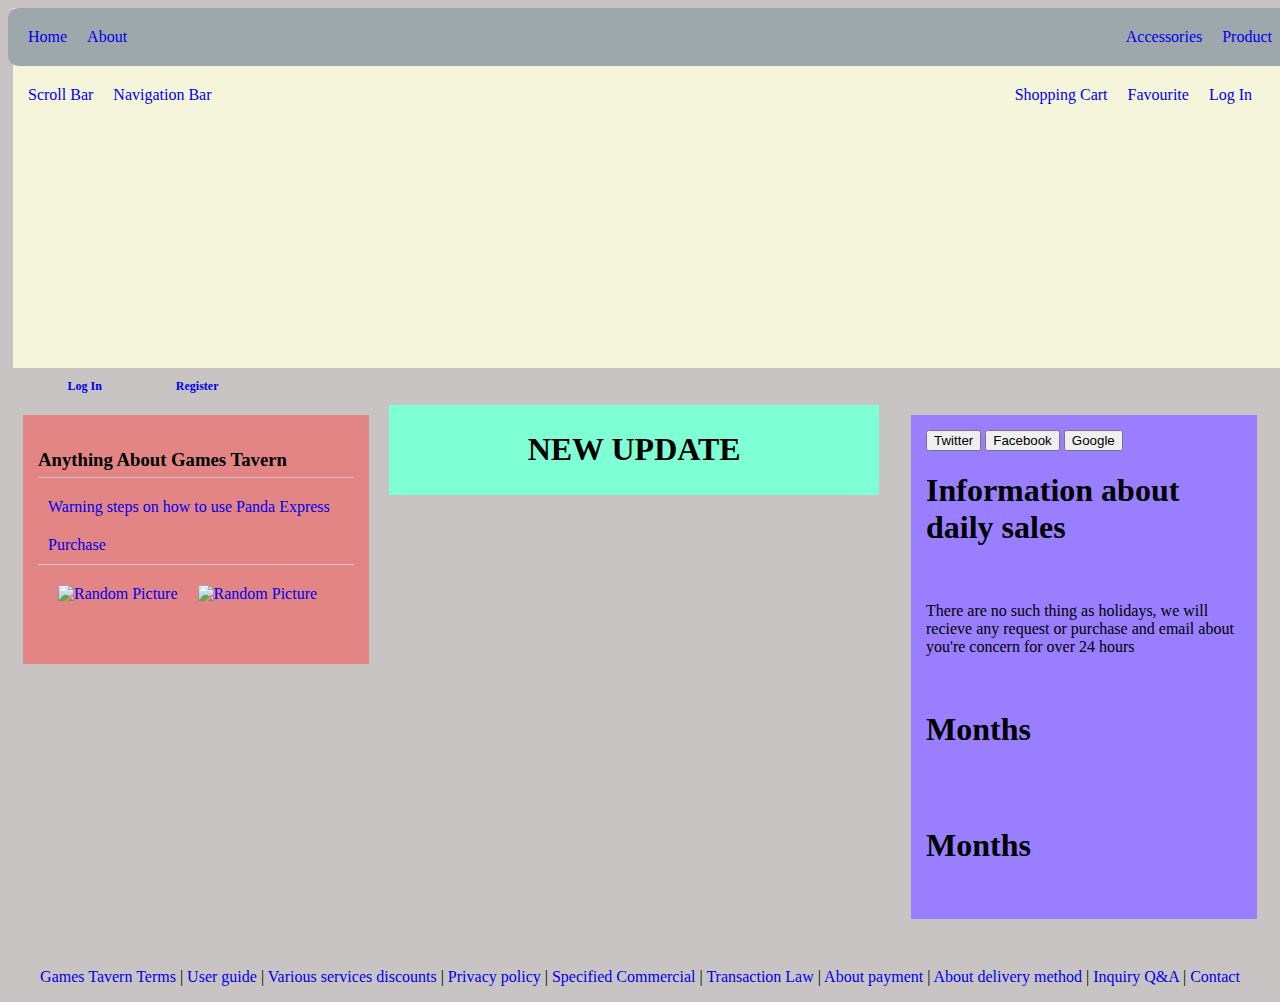
==== index.html @ 2ba5a719 "creating side bar and modify few side bar" ====
<!DOCTYPE html>
<html lang="en">

<head>
    <meta charset="UTF-8">
    <meta http-equiv="X-UA-Compatible" content="IE=edge">
    <meta name="viewport" content="width=device-width, initial-scale=1.0">
    <title>Home Page</title>
</head>

<body>
    <!--Making a navigation bar-->
    <style>
        body {
            background-color: rgb(200, 196, 196);
        }

        ul,
        li {
            list-style: none;
            padding: 10px;
            margin: auto;
            text-align: center;
            float: left;
        }

        nav {
            width: 100%;
        }

        a {
            text-decoration: none;
        }

        .bgcolor {
            background-color: rgb(158, 167, 172);
            width: 100%;
            border-radius: 10px;
            box-shadow: inset;
        }

        a.hover {
            background-color: aliceblue;
            transition: 2s;
            font-size: 30px;
        }

        .ignore {
            float: right;
            padding: 5px;
            margin: 5px;
        }

        .leftside {
            float: left;
            width: 25%;
            position: static;
            background-color: rgb(227, 133, 133);
            margin: 15px;
            padding: 15px;
        }

        .middle {
            float: left;
            background-color: aquamarine;
            width: 38%;
            position: static;
            margin: 5px;
            padding: 5px;
            text-align: center;
        }

        .rightside {
            float: right;
            background-color: rgb(153, 127, 255);
            width: 25%;
            position: static;
            margin: 15px;
            padding: 15px;

        }

        .block {
            width: 100%;
            background-color: beige;
            padding: 5px;
            margin: 5px;
            height: 350px;
            position: static;
            top: 110px;
        }

        footer {
            clear: both;
            text-align: center;
        }

        .sidecontent h3 {
            border-bottom: 1px solid #cccc;
            margin-bottom: 10px;
            padding-bottom: 6px;
            font-weight: bold;
        }

        .tutorial {
            margin-bottom: 10px;
        }

        .sidetopcontent {
            margin-bottom: 10px;
            padding-bottom: 6px;
            border-top: 1px solid #ccc;
        }

        .loginbox {
            display: block;
            width: 224px;
            height: 27px;
            font-size: 12px;
            font-weight: bold;
            text-align: center;
            line-height: 27px;
        }

        .logincss {
            margin-left: 46px;
        }

        .registercss{
            margin-top: 3px;
            margin-left: 71px;
        }
    </style>
    <nav>
        <ul class="bgcolor">
            <li><a href="#">Home</a></li>
            <li><a href="#">About</a></li>

            <il><a href="#" class="ignore">Product</a></il>
            <il><a href="#" class="ignore">Accessories</a></il>
        </ul>
    </nav>

    <nav>
        <ul>
            <li><a href="#">Scroll Bar</a></li>
            <li><a href="#">Navigation Bar</a></li>
        </ul>

        <ul class="ignore">
            <li><a href="#">Shopping Cart</a></li>
            <li><a href="#">Favourite</a></li>
            <li><a href="#">Log In</a></li>
        </ul>
    </nav>

    <div class="block">
        <!-- GAME SELECTION -->
    </div>

    <div class="loginbox">
        <a href="login.html" class="logincss">Log In</a>
        <a href="register.html" class="registercss">Register</a>
    </div>
    <div class="leftside sidecontent tutorial">
        <h3>Anything About Games Tavern</h3>

        <li><a href="#">Warning steps on how to use Panda Express</a></a></li>
        <li><a href="#">Purchase</a></li>

        <ul class="sidetopcontent">
            <li><a href="#"><img scr="" alt="Random Picture"></a></li>
            <li><a href="#"><img scr="" alt="Random Picture"></a></li>
            <li><a href="#"></a></li>
            <!-- SMALL DIVISION FOR NEWS UPDATE ON TWITTER -->
        </ul>
    </div>

    <section class="middle">
        <h1>NEW UPDATE</h1>
        <div>
            <!-- GENERAL NEWS UPDATE THROUGH OUT ALL TCG -->
        </div>
    </section>

    <section class="rightside">
        <div>
            <button>Twitter</button>
            <button>Facebook</button>
            <button>Google</button>
        </div>

        <h1>Information about daily sales</h1>
        <br />
        <p>There are no such thing as holidays, we will recieve any request or purchase and email about you're concern
            for over 24 hours</p>
        <br />

        <h1>Months</h1>
        <br />
        <!-- CALANDER -->
        <br />
        <h1>Months</h1>
        <br />
        <!-- CALANDER -->

    </section>

    <footer>
        <!-- GAME SELECTION -->
        <br />

        <p><a href="#">Games Tavern Terms</a> |
            <a href="#">User guide</a> |
            <a href="#">Various services discounts</a> |
            <a href="#">Privacy policy</a> |
            <a href="#">Specified Commercial</a> |
            <a href="#">Transaction Law</a> |
            <a href="#">About payment</a> |
            <a href="#">About delivery method</a> |
            <a href="#">Inquiry Q&A</a> |
            <a href="#">Contact</a>
        </p>

    </footer>
</body>

</html>
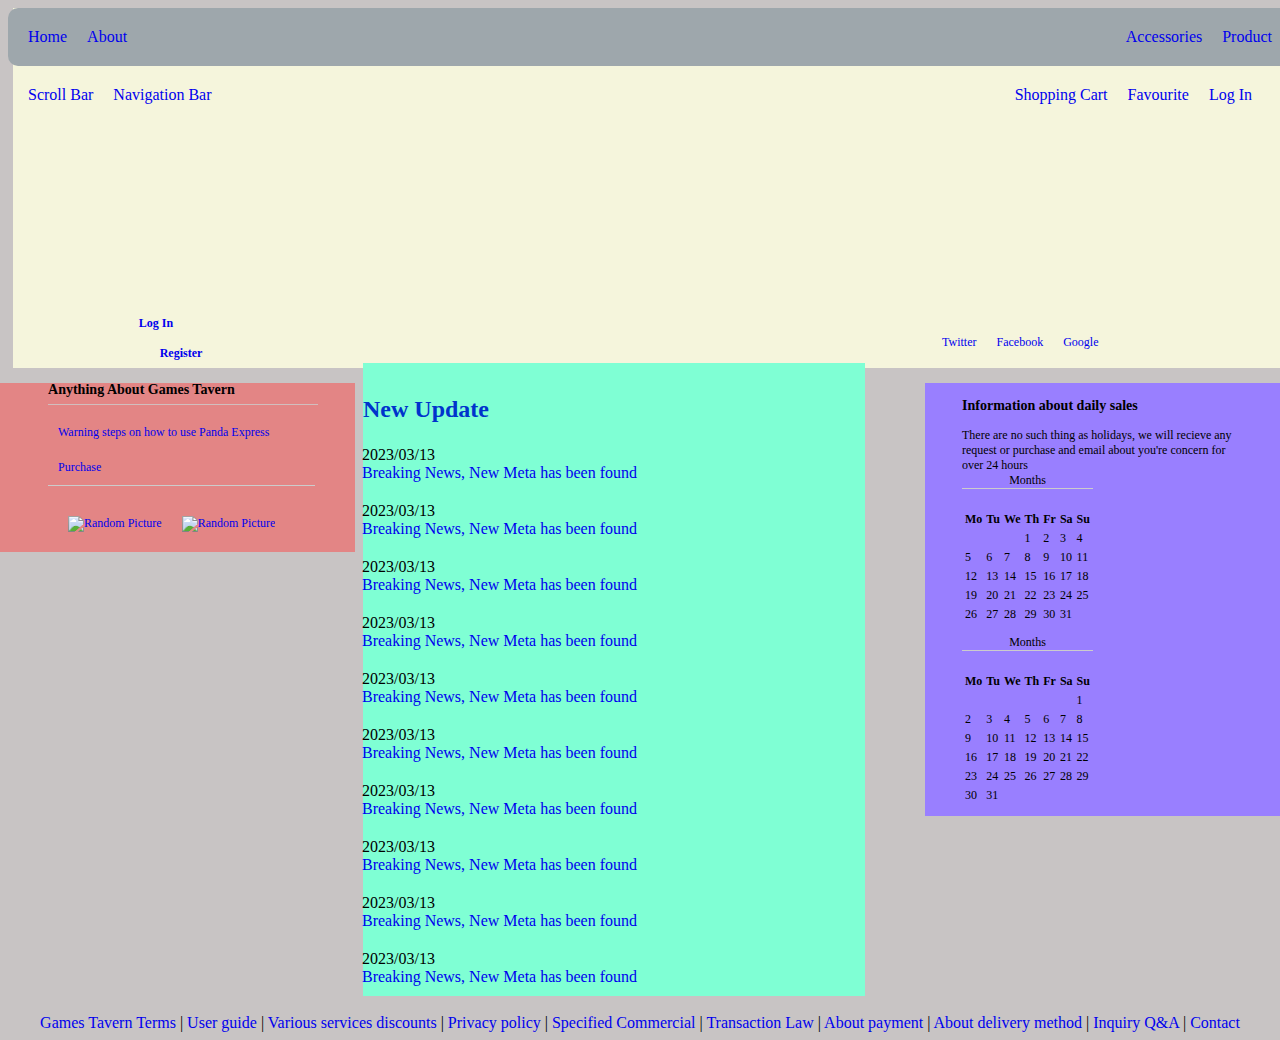
==== commit b2d24cb3: "right side bar updated" ====
--- a/index.html
+++ b/index.html
@@ -20,7 +20,6 @@
             list-style: none;
             padding: 10px;
             margin: auto;
-            text-align: center;
             float: left;
         }
 
@@ -53,31 +52,25 @@
 
         .leftside {
             float: left;
-            width: 25%;
-            position: static;
+            margin-top: 10px;
+            margin-left: -10px;
+            padding: 0 37px 0 50px;
             background-color: rgb(227, 133, 133);
-            margin: 15px;
-            padding: 15px;
-        }
-
-        .middle {
-            float: left;
-            background-color: aquamarine;
-            width: 38%;
-            position: static;
-            margin: 5px;
-            padding: 5px;
-            text-align: center;
+            position: relative;
+            z-index: 10;
+            width: 270px;
+
         }
 
         .rightside {
             float: right;
             background-color: rgb(153, 127, 255);
-            width: 25%;
-            position: static;
-            margin: 15px;
-            padding: 15px;
-
+            width: 270px;
+            position: relative;
+            margin-right: -10px;
+            margin-top: 10px;
+            padding: 0 50px 0 37px;
+            z-index: 10;
         }
 
         .block {
@@ -107,12 +100,18 @@
         }
 
         .sidetopcontent {
-            margin-bottom: 10px;
-            padding-bottom: 6px;
+            padding-top: 20px;
+            padding-bottom: 10px;
             border-top: 1px solid #ccc;
         }
 
         .loginbox {
+            margin: -100px -37px 0 -50px;
+            padding: 27px 37px 0 0;
+            height: 73;
+        }
+
+        .loginbox a {
             display: block;
             width: 224px;
             height: 27px;
@@ -122,13 +121,103 @@
             line-height: 27px;
         }
 
+        .side_box {
+            font-size: 12px;
+        }
+
         .logincss {
             margin-left: 46px;
         }
 
-        .registercss{
+        .registercss {
             margin-top: 3px;
             margin-left: 71px;
+        }
+
+        #middle {
+            float: left;
+            width: auto;
+            padding: 0px;
+            margin: -10px 15px 0 8px;
+            background-color: aquamarine;
+        }
+
+        .section_block {
+            width: 513px;
+        }
+
+        #middle .section_block {
+            margin-left: -11px;
+        }
+
+        #middle .section_block .section_heading {
+            color: #0033cc;
+            height: 53px;
+            padding: 0 12px 0 11px;
+            line-height: 53px;
+        }
+
+        #main .section_block .section_body {
+            padding: 0 17px 13px 16px;
+        }
+
+        .new_list {
+            margin: 0 20px 20px;
+        }
+
+        p {
+            box-sizing: border-box;
+            margin: 0;
+            padding: 0;
+            border: 0;
+            font: inherit;
+            font-size: 100%;
+            vertical-align: baseline;
+        }
+
+        .news_meta {
+            vertical-align: middle;
+        }
+
+        .news_date {
+            margin-right: 10px;
+        }
+
+        .work_schedule_table{
+            padding-top: 20px;
+            padding-bottom: 10px;
+            border-top: 1px solid #ccc;
+        }
+
+        .social_box{
+            overflow: hidden;
+            margin: -100px -50px 0 -30px;
+            padding: 42px 50px 0 0;
+            height: 58px;
+        }
+
+        .twitter{
+            text-indent: -119988px;
+            overflow: hidden;
+            text-align: left;
+            width: 75px;
+            height: 30px;
+        }
+
+        .facebook {
+            text-indent: -119988px;
+            overflow: hidden;
+            text-align: left;
+            width: 75px;
+            height: 30px; 
+        }
+
+        .google{
+            text-indent: -119988px;
+            overflow: hidden;
+            text-align: left;
+            width: 75px;
+            height: 30px; 
         }
     </style>
     <nav>
@@ -158,52 +247,288 @@
         <!-- GAME SELECTION -->
     </div>
 
-    <div class="loginbox">
-        <a href="login.html" class="logincss">Log In</a>
-        <a href="register.html" class="registercss">Register</a>
+    <!-- LEFT SIDE BAR -->
+    <div class="leftside">
+        <div class="loginbox">
+            <a href="#" class="logincss">Log In</a>
+            <a href="#" class="registercss">Register</a>
+        </div>
+        <div class="sidecontent side_box tutorial">
+            <h3>Anything About Games Tavern</h3>
+
+            <li><a href="#">Warning steps on how to use Panda Express</a></a></li>
+            <li><a href="#">Purchase</a></li>
+
+            <ul class="sidetopcontent">
+                <li><a href="#"><img scr="" alt="Random Picture"></a></li>
+                <li><a href="#"><img scr="" alt="Random Picture"></a></li>
+                <li><a href="#"></a></li>
+                <!-- SMALL DIVISION FOR NEWS UPDATE ON TWITTER -->
+            </ul>
+        </div>
     </div>
-    <div class="leftside sidecontent tutorial">
-        <h3>Anything About Games Tavern</h3>
-
-        <li><a href="#">Warning steps on how to use Panda Express</a></a></li>
-        <li><a href="#">Purchase</a></li>
-
-        <ul class="sidetopcontent">
-            <li><a href="#"><img scr="" alt="Random Picture"></a></li>
-            <li><a href="#"><img scr="" alt="Random Picture"></a></li>
-            <li><a href="#"></a></li>
-            <!-- SMALL DIVISION FOR NEWS UPDATE ON TWITTER -->
-        </ul>
-    </div>
-
-    <section class="middle">
-        <h1>NEW UPDATE</h1>
-        <div>
-            <!-- GENERAL NEWS UPDATE THROUGH OUT ALL TCG -->
+
+    <!-- MIDDLE SIDE BAR-->
+
+    <section id="middle">
+        <div class="section_block">
+            <div class="section_heading">
+                <h2>New Update</h2>
+            </div>
+            <div class="section_body">
+                <!-- GENERAL NEWS UPDATE THROUGH OUT ALL TCG -->
+                <li>
+                    <p class="news_meta">
+                        <span class="news_date">2023/03/13</span>
+                        <span class="news_tag"><!-- INSERTING IMAGE --> </span>
+                    </p>
+
+                    <p class="news_title">
+                        <a href="#">Breaking News, New Meta has been found</a>
+                    </p>
+                </li>
+                <li>
+                    <p class="news_meta">
+                        <span class="news_date">2023/03/13</span>
+                        <span class="news_tag"><!-- INSERTING IMAGE --> </span>
+                    </p>
+
+                    <p class="news_title">
+                        <a href="#">Breaking News, New Meta has been found</a>
+                    </p>
+                </li>
+                <li>
+                    <p class="news_meta">
+                        <span class="news_date">2023/03/13</span>
+                        <span class="news_tag"><!-- INSERTING IMAGE --> </span>
+                    </p>
+
+                    <p class="news_title">
+                        <a href="#">Breaking News, New Meta has been found</a>
+                    </p>
+                </li>
+                <li>
+                    <p class="news_meta">
+                        <span class="news_date">2023/03/13</span>
+                        <span class="news_tag"><!-- INSERTING IMAGE --> </span>
+                    </p>
+
+                    <p class="news_title">
+                        <a href="#">Breaking News, New Meta has been found</a>
+                    </p>
+                </li>
+                <li>
+                    <p class="news_meta">
+                        <span class="news_date">2023/03/13</span>
+                        <span class="news_tag"><!-- INSERTING IMAGE --> </span>
+                    </p>
+
+                    <p class="news_title">
+                        <a href="#">Breaking News, New Meta has been found</a>
+                    </p>
+                </li>
+                <li>
+                    <p class="news_meta">
+                        <span class="news_date">2023/03/13</span>
+                        <span class="news_tag"><!-- INSERTING IMAGE --> </span>
+                    </p>
+
+                    <p class="news_title">
+                        <a href="#">Breaking News, New Meta has been found</a>
+                    </p>
+                </li>
+                <li>
+                    <p class="news_meta">
+                        <span class="news_date">2023/03/13</span>
+                        <span class="news_tag"><!-- INSERTING IMAGE --> </span>
+                    </p>
+
+                    <p class="news_title">
+                        <a href="#">Breaking News, New Meta has been found</a>
+                    </p>
+                </li>
+                <li>
+                    <p class="news_meta">
+                        <span class="news_date">2023/03/13</span>
+                        <span class="news_tag"><!-- INSERTING IMAGE --> </span>
+                    </p>
+
+                    <p class="news_title">
+                        <a href="#">Breaking News, New Meta has been found</a>
+                    </p>
+                </li>
+                <li>
+                    <p class="news_meta">
+                        <span class="news_date">2023/03/13</span>
+                        <span class="news_tag"><!-- INSERTING IMAGE --> </span>
+                    </p>
+
+                    <p class="news_title">
+                        <a href="#">Breaking News, New Meta has been found</a>
+                    </p>
+                </li>
+                <li>
+                    <p class="news_meta">
+                        <span class="news_date">2023/03/13</span>
+                        <span class="news_tag"><!-- INSERTING IMAGE --> </span>
+                    </p>
+
+                    <p class="news_title">
+                        <a href="#">Breaking News, New Meta has been found</a>
+                    </p>
+                </li>
+            </div>
         </div>
     </section>
 
+    <!-- RIGHT SIDE BAR -->
+
     <section class="rightside">
-        <div>
-            <button>Twitter</button>
-            <button>Facebook</button>
-            <button>Google</button>
+        <ul class="social_box side_box">
+            <li><a href="#" class="twitter">Twitter</a></li>
+            <li><a href="#" class="facebook">Facebook</a></li>
+            <li><a href="#" class="google">Google</a></li>
+        </ul>
+
+        <div class="work_schedule_box side_box">
+            <h3>Information about daily sales</h3>
+            <p>There are no such thing as holidays, we will recieve any request or purchase and email about you're
+                concern
+                for over 24 hours</p>
+            <table class="work_schedule_table">
+                <caption>Months</caption>
+                <thead>
+                    <tr>
+                        <th>Mo</th>
+                        <th>Tu</th>
+                        <th>We</th>
+                        <th>Th</th>
+                        <th>Fr</th>
+                        <th>Sa</th>
+                        <th>Su</th>
+                    </tr>
+                </thead>
+                <tbody>
+                    <tr>
+                        <td class="off">&nbsp;</td>
+                        <td class="off">&nbsp;</td>
+                        <td class="off">&nbsp;</td>
+                        <td>1</td>
+                        <td>2</td>
+                        <td>3</td>
+                        <td>4</td>
+                    </tr>
+                    <tr>
+                        <td class="off">5</td>
+                        <td>6</td>
+                        <td>7</td>
+                        <td>8</td>
+                        <td>9</td>
+                        <td>10</td>
+                        <td>11</td>
+                    </tr>
+                    <tr>
+                        <td class="off">12</td>
+                        <td>13</td>
+                        <td>14</td>
+                        <td class="today">15</td>
+                        <td>16</td>
+                        <td>17</td>
+                        <td>18</td>
+                    </tr>
+                    <tr>
+                        <td class="off">19</td>
+                        <td>20</td>
+                        <td>21</td>
+                        <td>22</td>
+                        <td>23</td>
+                        <td>24</td>
+                        <td>25</td>
+                    </tr>
+                    <tr>
+                        <td class="off">26</td>
+                        <td>27</td>
+                        <td>28</td>
+                        <td>29</td>
+                        <td>30</td>
+                        <td>31</td>
+                        <td>&nbsp;</td>
+                    </tr>
+                </tbody>
+            </table>
+
+            <table class="work_schedule_table">
+                <caption>Months</caption>
+                <thead>
+                    <tr>
+                        <th>Mo</th>
+                        <th>Tu</th>
+                        <th>We</th>
+                        <th>Th</th>
+                        <th>Fr</th>
+                        <th>Sa</th>
+                        <th>Su</th>
+                    </tr>
+                </thead>
+                <tbody>
+                    <tr>
+                        <td class="off">&nbsp;</td>
+                        <td class="off">&nbsp;</td>
+                        <td class="off">&nbsp;</td>
+                        <td class="off">&nbsp;</td>
+                        <td class="off">&nbsp;</td>
+                        <td class="off">&nbsp;</td>
+                        <td>1</td>
+                    </tr>
+                    <tr>
+                        <td class="off">2</td>
+                        <td>3</td>
+                        <td>4</td>
+                        <td>5</td>
+                        <td>6</td>
+                        <td>7</td>
+                        <td>8</td>
+                    </tr>
+                    <tr>
+                        <td class="off">9</td>
+                        <td>10</td>
+                        <td>11</td>
+                        <td>12</td>
+                        <td>13</td>
+                        <td>14</td>
+                        <td>15</td>
+                    </tr>
+                    <tr>
+                        <td class="off">16</td>
+                        <td>17</td>
+                        <td>18</td>
+                        <td>19</td>
+                        <td>20</td>
+                        <td>21</td>
+                        <td>22</td>
+                    </tr>
+                    <tr>
+                        <td class="off">23</td>
+                        <td>24</td>
+                        <td>25</td>
+                        <td>26</td>
+                        <td>27</td>
+                        <td>28</td>
+                        <td>29</td>
+                    </tr>
+                    <tr>
+                        <td class="off">30</td>
+                        <td>31</td>
+                        <td>&nbsp;</td>
+                        <td>&nbsp;</td>
+                        <td>&nbsp;</td>
+                        <td>&nbsp;</td>
+                        <td>&nbsp;</td>
+                    </tr>
+                </tbody>
+            </table>
+
         </div>
-
-        <h1>Information about daily sales</h1>
-        <br />
-        <p>There are no such thing as holidays, we will recieve any request or purchase and email about you're concern
-            for over 24 hours</p>
-        <br />
-
-        <h1>Months</h1>
-        <br />
-        <!-- CALANDER -->
-        <br />
-        <h1>Months</h1>
-        <br />
-        <!-- CALANDER -->
-
     </section>
 
     <footer>
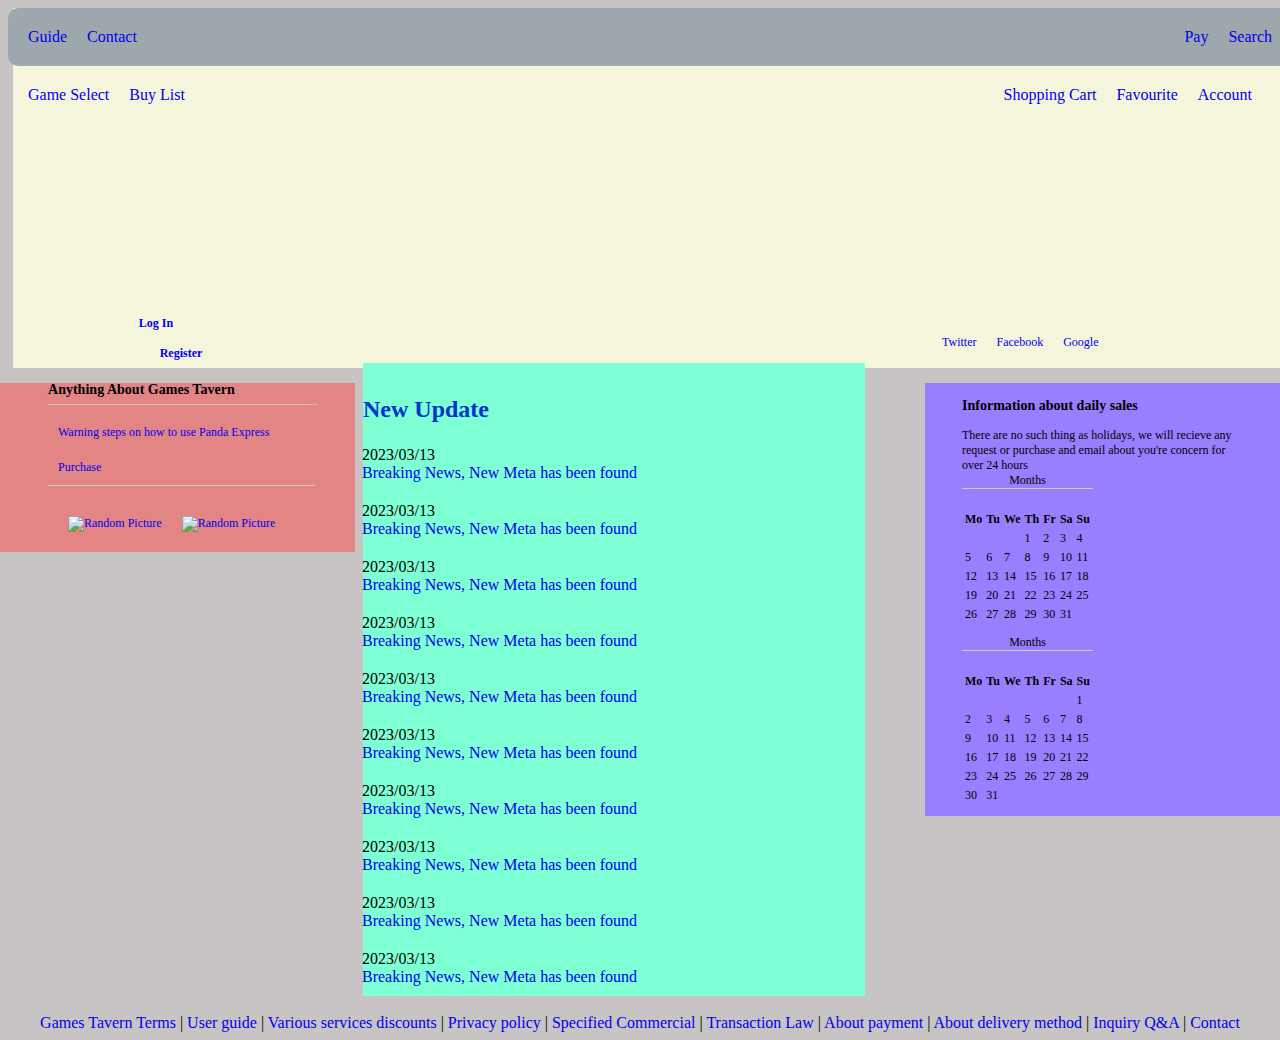
==== commit aac82090: "updating guide and index" ====
--- a/index.html
+++ b/index.html
@@ -6,240 +6,31 @@
     <meta http-equiv="X-UA-Compatible" content="IE=edge">
     <meta name="viewport" content="width=device-width, initial-scale=1.0">
     <title>Home Page</title>
+    <link rel="stylesheet" href="style.css">
 </head>
 
 <body>
     <!--Making a navigation bar-->
-    <style>
-        body {
-            background-color: rgb(200, 196, 196);
-        }
-
-        ul,
-        li {
-            list-style: none;
-            padding: 10px;
-            margin: auto;
-            float: left;
-        }
-
-        nav {
-            width: 100%;
-        }
-
-        a {
-            text-decoration: none;
-        }
-
-        .bgcolor {
-            background-color: rgb(158, 167, 172);
-            width: 100%;
-            border-radius: 10px;
-            box-shadow: inset;
-        }
-
-        a.hover {
-            background-color: aliceblue;
-            transition: 2s;
-            font-size: 30px;
-        }
-
-        .ignore {
-            float: right;
-            padding: 5px;
-            margin: 5px;
-        }
-
-        .leftside {
-            float: left;
-            margin-top: 10px;
-            margin-left: -10px;
-            padding: 0 37px 0 50px;
-            background-color: rgb(227, 133, 133);
-            position: relative;
-            z-index: 10;
-            width: 270px;
-
-        }
-
-        .rightside {
-            float: right;
-            background-color: rgb(153, 127, 255);
-            width: 270px;
-            position: relative;
-            margin-right: -10px;
-            margin-top: 10px;
-            padding: 0 50px 0 37px;
-            z-index: 10;
-        }
-
-        .block {
-            width: 100%;
-            background-color: beige;
-            padding: 5px;
-            margin: 5px;
-            height: 350px;
-            position: static;
-            top: 110px;
-        }
-
-        footer {
-            clear: both;
-            text-align: center;
-        }
-
-        .sidecontent h3 {
-            border-bottom: 1px solid #cccc;
-            margin-bottom: 10px;
-            padding-bottom: 6px;
-            font-weight: bold;
-        }
-
-        .tutorial {
-            margin-bottom: 10px;
-        }
-
-        .sidetopcontent {
-            padding-top: 20px;
-            padding-bottom: 10px;
-            border-top: 1px solid #ccc;
-        }
-
-        .loginbox {
-            margin: -100px -37px 0 -50px;
-            padding: 27px 37px 0 0;
-            height: 73;
-        }
-
-        .loginbox a {
-            display: block;
-            width: 224px;
-            height: 27px;
-            font-size: 12px;
-            font-weight: bold;
-            text-align: center;
-            line-height: 27px;
-        }
-
-        .side_box {
-            font-size: 12px;
-        }
-
-        .logincss {
-            margin-left: 46px;
-        }
-
-        .registercss {
-            margin-top: 3px;
-            margin-left: 71px;
-        }
-
-        #middle {
-            float: left;
-            width: auto;
-            padding: 0px;
-            margin: -10px 15px 0 8px;
-            background-color: aquamarine;
-        }
-
-        .section_block {
-            width: 513px;
-        }
-
-        #middle .section_block {
-            margin-left: -11px;
-        }
-
-        #middle .section_block .section_heading {
-            color: #0033cc;
-            height: 53px;
-            padding: 0 12px 0 11px;
-            line-height: 53px;
-        }
-
-        #main .section_block .section_body {
-            padding: 0 17px 13px 16px;
-        }
-
-        .new_list {
-            margin: 0 20px 20px;
-        }
-
-        p {
-            box-sizing: border-box;
-            margin: 0;
-            padding: 0;
-            border: 0;
-            font: inherit;
-            font-size: 100%;
-            vertical-align: baseline;
-        }
-
-        .news_meta {
-            vertical-align: middle;
-        }
-
-        .news_date {
-            margin-right: 10px;
-        }
-
-        .work_schedule_table{
-            padding-top: 20px;
-            padding-bottom: 10px;
-            border-top: 1px solid #ccc;
-        }
-
-        .social_box{
-            overflow: hidden;
-            margin: -100px -50px 0 -30px;
-            padding: 42px 50px 0 0;
-            height: 58px;
-        }
-
-        .twitter{
-            text-indent: -119988px;
-            overflow: hidden;
-            text-align: left;
-            width: 75px;
-            height: 30px;
-        }
-
-        .facebook {
-            text-indent: -119988px;
-            overflow: hidden;
-            text-align: left;
-            width: 75px;
-            height: 30px; 
-        }
-
-        .google{
-            text-indent: -119988px;
-            overflow: hidden;
-            text-align: left;
-            width: 75px;
-            height: 30px; 
-        }
-    </style>
     <nav>
         <ul class="bgcolor">
-            <li><a href="#">Home</a></li>
-            <li><a href="#">About</a></li>
-
-            <il><a href="#" class="ignore">Product</a></il>
-            <il><a href="#" class="ignore">Accessories</a></il>
+            <li><a href="guide.html">Guide</a></li>
+            <li><a href="#">Contact</a></li>
+
+            <il><a href="#" class="ignore">Search</a></il>
+            <il><a href="#" class="ignore">Pay</a></il>
         </ul>
     </nav>
 
     <nav>
         <ul>
-            <li><a href="#">Scroll Bar</a></li>
-            <li><a href="#">Navigation Bar</a></li>
+            <li><a href="#">Game Select</a></li>
+            <li><a href="#">Buy List</a></li>
         </ul>
 
         <ul class="ignore">
             <li><a href="#">Shopping Cart</a></li>
             <li><a href="#">Favourite</a></li>
-            <li><a href="#">Log In</a></li>
+            <li><a href="#">Account</a></li>
         </ul>
     </nav>
 
--- a/style.css
+++ b/style.css
@@ -0,0 +1,209 @@
+
+body {
+    background-color: rgb(200, 196, 196);
+}
+
+ul,
+li {
+    list-style: none;
+    padding: 10px;
+    margin: auto;
+    float: left;
+}
+
+nav {
+    width: 100%;
+}
+
+a {
+    text-decoration: none;
+}
+
+.bgcolor {
+    background-color: rgb(158, 167, 172);
+    width: 100%;
+    border-radius: 10px;
+    box-shadow: inset;
+}
+
+a.hover {
+    background-color: aliceblue;
+    transition: 2s;
+    font-size: 30px;
+}
+
+.ignore {
+    float: right;
+    padding: 5px;
+    margin: 5px;
+}
+
+.leftside {
+    float: left;
+    margin-top: 10px;
+    margin-left: -10px;
+    padding: 0 37px 0 50px;
+    background-color: rgb(227, 133, 133);
+    position: relative;
+    z-index: 10;
+    width: 270px;
+
+}
+
+.rightside {
+    float: right;
+    background-color: rgb(153, 127, 255);
+    width: 270px;
+    position: relative;
+    margin-right: -10px;
+    margin-top: 10px;
+    padding: 0 50px 0 37px;
+    z-index: 10;
+}
+
+.block {
+    width: 100%;
+    background-color: beige;
+    padding: 5px;
+    margin: 5px;
+    height: 350px;
+    position: static;
+    top: 110px;
+}
+
+footer {
+    clear: both;
+    text-align: center;
+}
+
+.sidecontent h3 {
+    border-bottom: 1px solid #cccc;
+    margin-bottom: 10px;
+    padding-bottom: 6px;
+    font-weight: bold;
+}
+
+.tutorial {
+    margin-bottom: 10px;
+}
+
+.sidetopcontent {
+    padding-top: 20px;
+    padding-bottom: 10px;
+    border-top: 1px solid #ccc;
+}
+
+.loginbox {
+    margin: -100px -37px 0 -50px;
+    padding: 27px 37px 0 0;
+    height: 73;
+}
+
+.loginbox a {
+    display: block;
+    width: 224px;
+    height: 27px;
+    font-size: 12px;
+    font-weight: bold;
+    text-align: center;
+    line-height: 27px;
+}
+
+.side_box {
+    font-size: 12px;
+}
+
+.logincss {
+    margin-left: 46px;
+}
+
+.registercss {
+    margin-top: 3px;
+    margin-left: 71px;
+}
+
+#middle {
+    float: left;
+    width: auto;
+    padding: 0px;
+    margin: -10px 15px 0 8px;
+    background-color: aquamarine;
+}
+
+.section_block {
+    width: 513px;
+}
+
+#middle .section_block {
+    margin-left: -11px;
+}
+
+#middle .section_block .section_heading {
+    color: #0033cc;
+    height: 53px;
+    padding: 0 12px 0 11px;
+    line-height: 53px;
+}
+
+#main .section_block .section_body {
+    padding: 0 17px 13px 16px;
+}
+
+.new_list {
+    margin: 0 20px 20px;
+}
+
+p {
+    box-sizing: border-box;
+    margin: 0;
+    padding: 0;
+    border: 0;
+    font: inherit;
+    font-size: 100%;
+    vertical-align: baseline;
+}
+
+.news_meta {
+    vertical-align: middle;
+}
+
+.news_date {
+    margin-right: 10px;
+}
+
+.work_schedule_table{
+    padding-top: 20px;
+    padding-bottom: 10px;
+    border-top: 1px solid #ccc;
+}
+
+.social_box{
+    overflow: hidden;
+    margin: -100px -50px 0 -30px;
+    padding: 42px 50px 0 0;
+    height: 58px;
+}
+
+.twitter{
+    text-indent: -119988px;
+    overflow: hidden;
+    text-align: left;
+    width: 75px;
+    height: 30px;
+}
+
+.facebook {
+    text-indent: -119988px;
+    overflow: hidden;
+    text-align: left;
+    width: 75px;
+    height: 30px; 
+}
+
+.google{
+    text-indent: -119988px;
+    overflow: hidden;
+    text-align: left;
+    width: 75px;
+    height: 30px; 
+}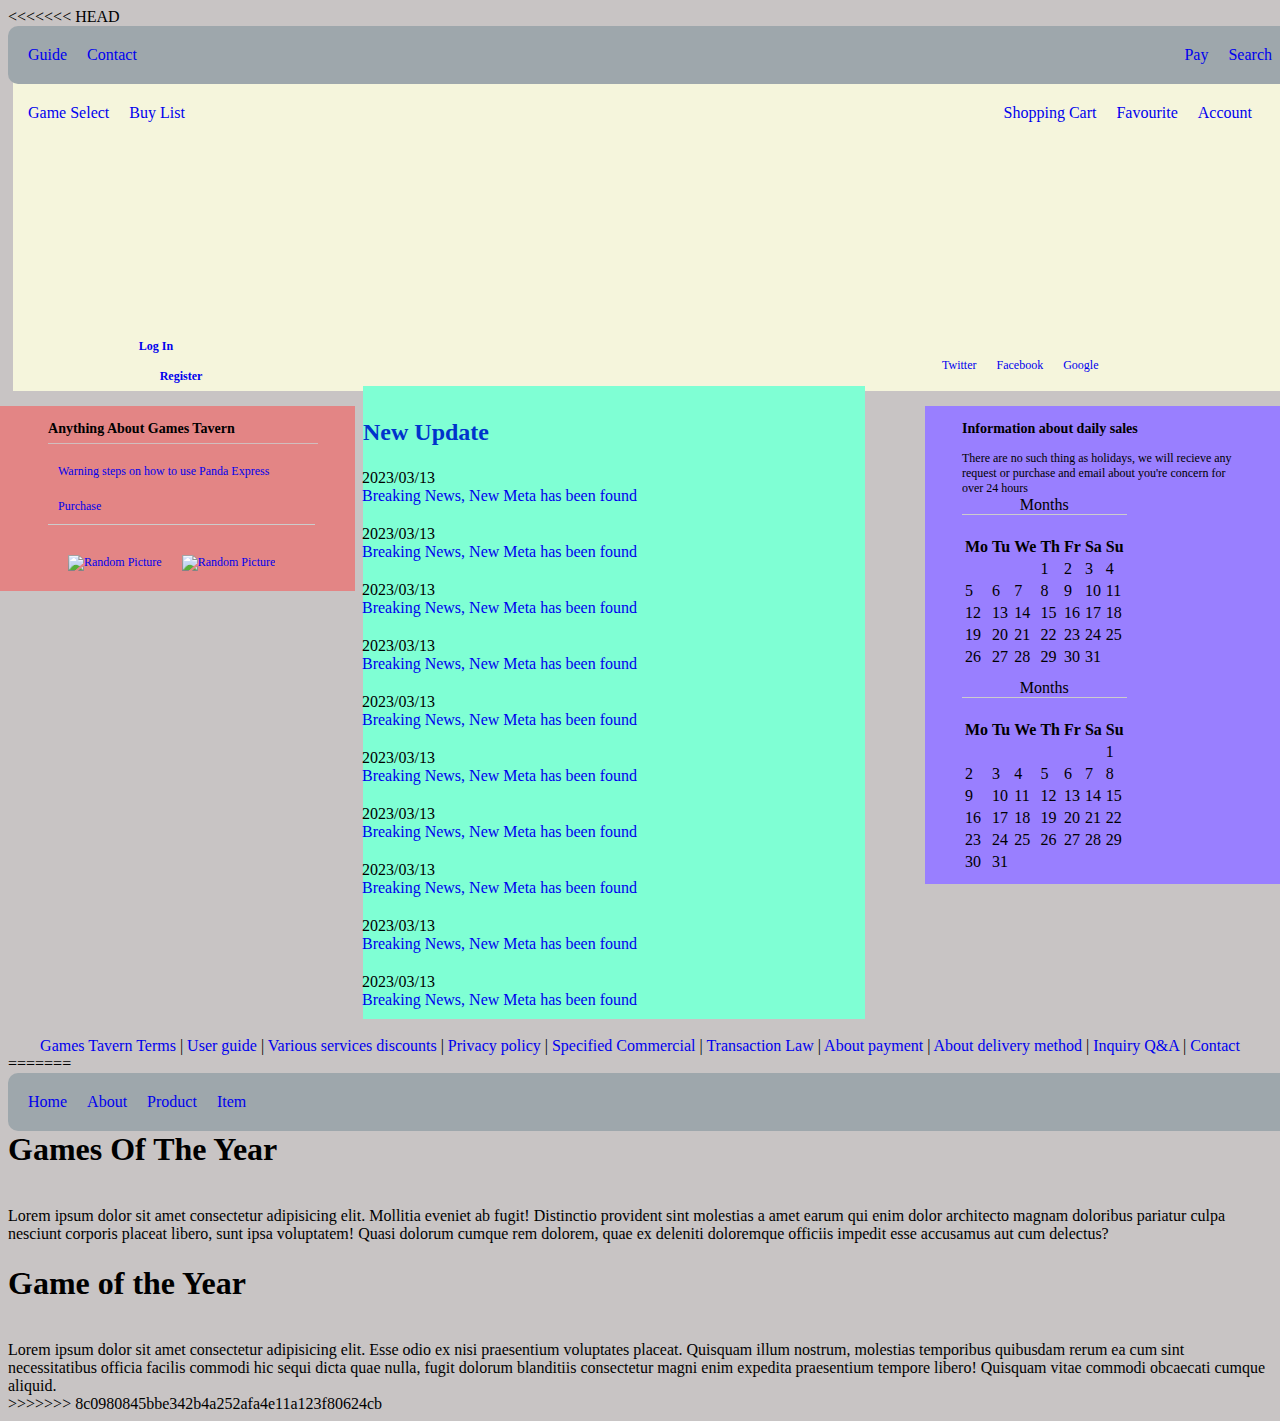
==== commit f28ecdd9: "huge changes" ====
--- a/index.html
+++ b/index.html
@@ -1,3 +1,4 @@
+<<<<<<< HEAD
 <!DOCTYPE html>
 <html lang="en">
 
@@ -341,4 +342,62 @@
     </footer>
 </body>
 
+=======
+<!DOCTYPE html>
+<html lang="en">
+
+<head>
+    <meta charset="UTF-8">
+    <meta http-equiv="X-UA-Compatible" content="IE=edge">
+    <meta name="viewport" content="width=device-width, initial-scale=1.0">
+    <title>Home Page</title>
+    <link rel="stylesheet" href="style.css">
+</head>
+
+<body>
+    <nav>
+        <ul class="bgcolor">
+            <li><a href="index.html">Home</a></li>
+            <li><a href="about.html">About</a></li>
+            <li><a href="product.html">Product</a></li>
+            <li><a href="access.html">Item</a></li>
+        </ul>
+    </nav>
+
+    <div class="leftsection">
+        <div class="leftinner">
+            <h1>Games Of The Year</h1>
+            <br />
+            <p>Lorem ipsum dolor sit amet consectetur adipisicing elit. Mollitia eveniet ab fugit! Distinctio provident
+                sint
+                molestias a amet earum qui enim dolor architecto magnam doloribus pariatur culpa nesciunt corporis
+                placeat
+                libero, sunt ipsa voluptatem! Quasi dolorum cumque rem dolorem, quae ex deleniti doloremque officiis
+                impedit
+                esse accusamus aut cum delectus?</p>
+        </div>
+    </div>
+    <div class="leftsection">
+        <div class="leftinner">
+            <h1>Game of the Year</h1>
+            <br />
+            <p>Lorem ipsum dolor sit amet consectetur adipisicing elit. Esse odio ex nisi praesentium voluptates
+                placeat.
+                Quisquam illum nostrum, molestias temporibus quibusdam rerum ea cum sint necessitatibus officia facilis
+                commodi hic sequi dicta quae nulla, fugit dolorum blanditiis consectetur magni enim expedita praesentium
+                tempore libero! Quisquam vitae commodi obcaecati cumque aliquid.</p>
+        </div>
+    </div>
+
+    <div>
+        <!--Banner all games the is being played through out 2015 to 2022-->
+    </div>
+
+    <footer>
+
+    </footer>
+
+</body>
+
+>>>>>>> 8c0980845bbe342b4a252afa4e11a123f80624cb
 </html>--- a/style.css
+++ b/style.css
@@ -206,4 +206,15 @@
     text-align: left;
     width: 75px;
     height: 30px; 
+}
+
+.left_box{
+    float: left;
+    margin-top: 10px;
+    margin-left: -10px;
+    padding: 0 37px 0 50px;
+    background-color: rgb(227, 133, 133);
+    position: relative;
+    z-index: 10;
+    width: 270px;
 }--- a/style.css
+++ b/style.css
@@ -206,4 +206,15 @@
     text-align: left;
     width: 75px;
     height: 30px; 
+}
+
+.left_box{
+    float: left;
+    margin-top: 10px;
+    margin-left: -10px;
+    padding: 0 37px 0 50px;
+    background-color: rgb(227, 133, 133);
+    position: relative;
+    z-index: 10;
+    width: 270px;
 }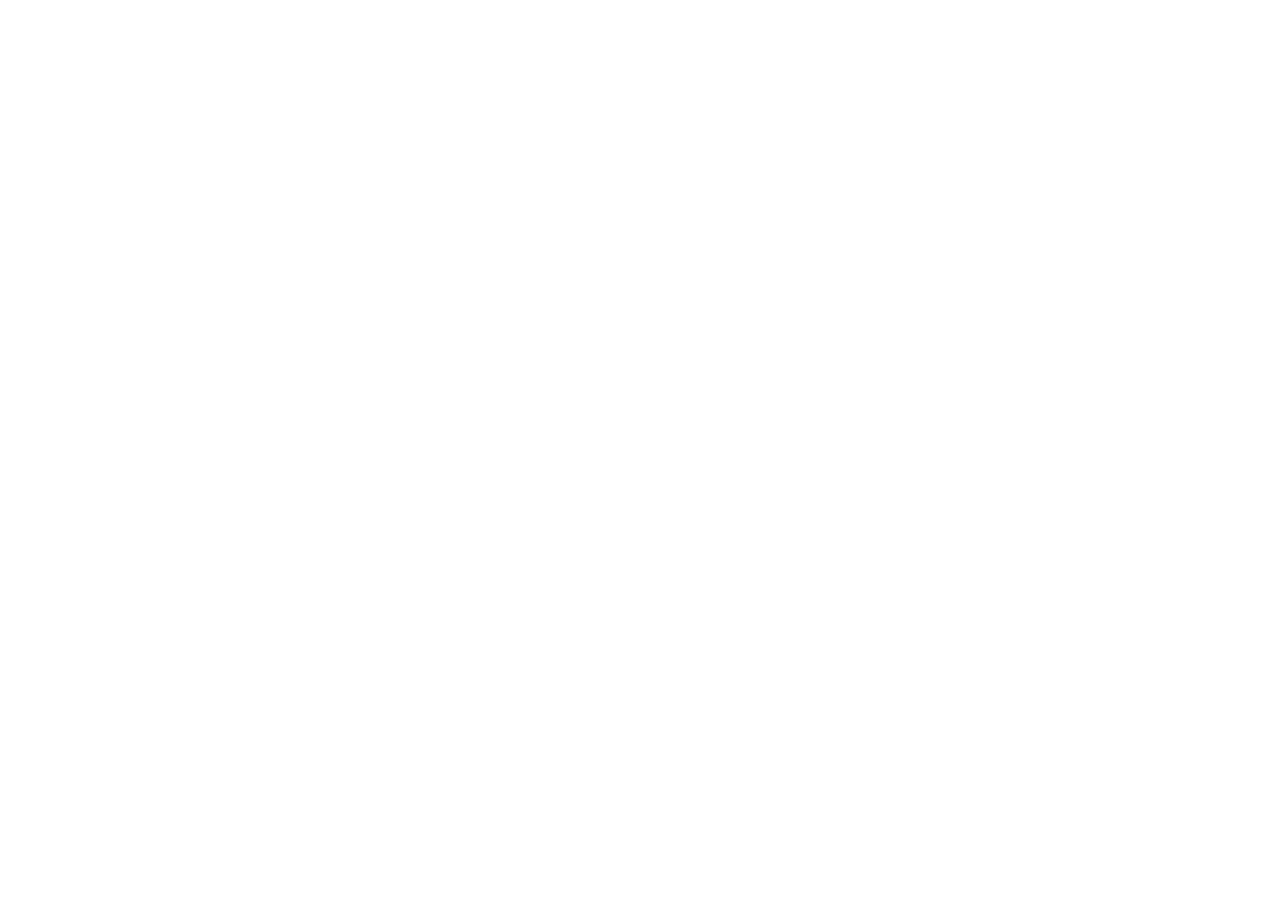
==== commit 196e6b4e: "Portfolio" ====
--- a/index.html
+++ b/index.html
@@ -1,403 +1,12 @@
-<<<<<<< HEAD
-<!DOCTYPE html>
-<html lang="en">
-
-<head>
-    <meta charset="UTF-8">
-    <meta http-equiv="X-UA-Compatible" content="IE=edge">
-    <meta name="viewport" content="width=device-width, initial-scale=1.0">
-    <title>Home Page</title>
-    <link rel="stylesheet" href="style.css">
-</head>
-
-<body>
-    <!--Making a navigation bar-->
-    <nav>
-        <ul class="bgcolor">
-            <li><a href="guide.html">Guide</a></li>
-            <li><a href="#">Contact</a></li>
-
-            <il><a href="#" class="ignore">Search</a></il>
-            <il><a href="#" class="ignore">Pay</a></il>
-        </ul>
-    </nav>
-
-    <nav>
-        <ul>
-            <li><a href="#">Game Select</a></li>
-            <li><a href="#">Buy List</a></li>
-        </ul>
-
-        <ul class="ignore">
-            <li><a href="#">Shopping Cart</a></li>
-            <li><a href="#">Favourite</a></li>
-            <li><a href="#">Account</a></li>
-        </ul>
-    </nav>
-
-    <div class="block">
-        <!-- GAME SELECTION -->
-    </div>
-
-    <!-- LEFT SIDE BAR -->
-    <div class="leftside">
-        <div class="loginbox">
-            <a href="#" class="logincss">Log In</a>
-            <a href="#" class="registercss">Register</a>
-        </div>
-        <div class="sidecontent side_box tutorial">
-            <h3>Anything About Games Tavern</h3>
-
-            <li><a href="#">Warning steps on how to use Panda Express</a></a></li>
-            <li><a href="#">Purchase</a></li>
-
-            <ul class="sidetopcontent">
-                <li><a href="#"><img scr="" alt="Random Picture"></a></li>
-                <li><a href="#"><img scr="" alt="Random Picture"></a></li>
-                <li><a href="#"></a></li>
-                <!-- SMALL DIVISION FOR NEWS UPDATE ON TWITTER -->
-            </ul>
-        </div>
-    </div>
-
-    <!-- MIDDLE SIDE BAR-->
-
-    <section id="middle">
-        <div class="section_block">
-            <div class="section_heading">
-                <h2>New Update</h2>
-            </div>
-            <div class="section_body">
-                <!-- GENERAL NEWS UPDATE THROUGH OUT ALL TCG -->
-                <li>
-                    <p class="news_meta">
-                        <span class="news_date">2023/03/13</span>
-                        <span class="news_tag"><!-- INSERTING IMAGE --> </span>
-                    </p>
-
-                    <p class="news_title">
-                        <a href="#">Breaking News, New Meta has been found</a>
-                    </p>
-                </li>
-                <li>
-                    <p class="news_meta">
-                        <span class="news_date">2023/03/13</span>
-                        <span class="news_tag"><!-- INSERTING IMAGE --> </span>
-                    </p>
-
-                    <p class="news_title">
-                        <a href="#">Breaking News, New Meta has been found</a>
-                    </p>
-                </li>
-                <li>
-                    <p class="news_meta">
-                        <span class="news_date">2023/03/13</span>
-                        <span class="news_tag"><!-- INSERTING IMAGE --> </span>
-                    </p>
-
-                    <p class="news_title">
-                        <a href="#">Breaking News, New Meta has been found</a>
-                    </p>
-                </li>
-                <li>
-                    <p class="news_meta">
-                        <span class="news_date">2023/03/13</span>
-                        <span class="news_tag"><!-- INSERTING IMAGE --> </span>
-                    </p>
-
-                    <p class="news_title">
-                        <a href="#">Breaking News, New Meta has been found</a>
-                    </p>
-                </li>
-                <li>
-                    <p class="news_meta">
-                        <span class="news_date">2023/03/13</span>
-                        <span class="news_tag"><!-- INSERTING IMAGE --> </span>
-                    </p>
-
-                    <p class="news_title">
-                        <a href="#">Breaking News, New Meta has been found</a>
-                    </p>
-                </li>
-                <li>
-                    <p class="news_meta">
-                        <span class="news_date">2023/03/13</span>
-                        <span class="news_tag"><!-- INSERTING IMAGE --> </span>
-                    </p>
-
-                    <p class="news_title">
-                        <a href="#">Breaking News, New Meta has been found</a>
-                    </p>
-                </li>
-                <li>
-                    <p class="news_meta">
-                        <span class="news_date">2023/03/13</span>
-                        <span class="news_tag"><!-- INSERTING IMAGE --> </span>
-                    </p>
-
-                    <p class="news_title">
-                        <a href="#">Breaking News, New Meta has been found</a>
-                    </p>
-                </li>
-                <li>
-                    <p class="news_meta">
-                        <span class="news_date">2023/03/13</span>
-                        <span class="news_tag"><!-- INSERTING IMAGE --> </span>
-                    </p>
-
-                    <p class="news_title">
-                        <a href="#">Breaking News, New Meta has been found</a>
-                    </p>
-                </li>
-                <li>
-                    <p class="news_meta">
-                        <span class="news_date">2023/03/13</span>
-                        <span class="news_tag"><!-- INSERTING IMAGE --> </span>
-                    </p>
-
-                    <p class="news_title">
-                        <a href="#">Breaking News, New Meta has been found</a>
-                    </p>
-                </li>
-                <li>
-                    <p class="news_meta">
-                        <span class="news_date">2023/03/13</span>
-                        <span class="news_tag"><!-- INSERTING IMAGE --> </span>
-                    </p>
-
-                    <p class="news_title">
-                        <a href="#">Breaking News, New Meta has been found</a>
-                    </p>
-                </li>
-            </div>
-        </div>
-    </section>
-
-    <!-- RIGHT SIDE BAR -->
-
-    <section class="rightside">
-        <ul class="social_box side_box">
-            <li><a href="#" class="twitter">Twitter</a></li>
-            <li><a href="#" class="facebook">Facebook</a></li>
-            <li><a href="#" class="google">Google</a></li>
-        </ul>
-
-        <div class="work_schedule_box side_box">
-            <h3>Information about daily sales</h3>
-            <p>There are no such thing as holidays, we will recieve any request or purchase and email about you're
-                concern
-                for over 24 hours</p>
-            <table class="work_schedule_table">
-                <caption>Months</caption>
-                <thead>
-                    <tr>
-                        <th>Mo</th>
-                        <th>Tu</th>
-                        <th>We</th>
-                        <th>Th</th>
-                        <th>Fr</th>
-                        <th>Sa</th>
-                        <th>Su</th>
-                    </tr>
-                </thead>
-                <tbody>
-                    <tr>
-                        <td class="off">&nbsp;</td>
-                        <td class="off">&nbsp;</td>
-                        <td class="off">&nbsp;</td>
-                        <td>1</td>
-                        <td>2</td>
-                        <td>3</td>
-                        <td>4</td>
-                    </tr>
-                    <tr>
-                        <td class="off">5</td>
-                        <td>6</td>
-                        <td>7</td>
-                        <td>8</td>
-                        <td>9</td>
-                        <td>10</td>
-                        <td>11</td>
-                    </tr>
-                    <tr>
-                        <td class="off">12</td>
-                        <td>13</td>
-                        <td>14</td>
-                        <td class="today">15</td>
-                        <td>16</td>
-                        <td>17</td>
-                        <td>18</td>
-                    </tr>
-                    <tr>
-                        <td class="off">19</td>
-                        <td>20</td>
-                        <td>21</td>
-                        <td>22</td>
-                        <td>23</td>
-                        <td>24</td>
-                        <td>25</td>
-                    </tr>
-                    <tr>
-                        <td class="off">26</td>
-                        <td>27</td>
-                        <td>28</td>
-                        <td>29</td>
-                        <td>30</td>
-                        <td>31</td>
-                        <td>&nbsp;</td>
-                    </tr>
-                </tbody>
-            </table>
-
-            <table class="work_schedule_table">
-                <caption>Months</caption>
-                <thead>
-                    <tr>
-                        <th>Mo</th>
-                        <th>Tu</th>
-                        <th>We</th>
-                        <th>Th</th>
-                        <th>Fr</th>
-                        <th>Sa</th>
-                        <th>Su</th>
-                    </tr>
-                </thead>
-                <tbody>
-                    <tr>
-                        <td class="off">&nbsp;</td>
-                        <td class="off">&nbsp;</td>
-                        <td class="off">&nbsp;</td>
-                        <td class="off">&nbsp;</td>
-                        <td class="off">&nbsp;</td>
-                        <td class="off">&nbsp;</td>
-                        <td>1</td>
-                    </tr>
-                    <tr>
-                        <td class="off">2</td>
-                        <td>3</td>
-                        <td>4</td>
-                        <td>5</td>
-                        <td>6</td>
-                        <td>7</td>
-                        <td>8</td>
-                    </tr>
-                    <tr>
-                        <td class="off">9</td>
-                        <td>10</td>
-                        <td>11</td>
-                        <td>12</td>
-                        <td>13</td>
-                        <td>14</td>
-                        <td>15</td>
-                    </tr>
-                    <tr>
-                        <td class="off">16</td>
-                        <td>17</td>
-                        <td>18</td>
-                        <td>19</td>
-                        <td>20</td>
-                        <td>21</td>
-                        <td>22</td>
-                    </tr>
-                    <tr>
-                        <td class="off">23</td>
-                        <td>24</td>
-                        <td>25</td>
-                        <td>26</td>
-                        <td>27</td>
-                        <td>28</td>
-                        <td>29</td>
-                    </tr>
-                    <tr>
-                        <td class="off">30</td>
-                        <td>31</td>
-                        <td>&nbsp;</td>
-                        <td>&nbsp;</td>
-                        <td>&nbsp;</td>
-                        <td>&nbsp;</td>
-                        <td>&nbsp;</td>
-                    </tr>
-                </tbody>
-            </table>
-
-        </div>
-    </section>
-
-    <footer>
-        <!-- GAME SELECTION -->
-        <br />
-
-        <p><a href="#">Games Tavern Terms</a> |
-            <a href="#">User guide</a> |
-            <a href="#">Various services discounts</a> |
-            <a href="#">Privacy policy</a> |
-            <a href="#">Specified Commercial</a> |
-            <a href="#">Transaction Law</a> |
-            <a href="#">About payment</a> |
-            <a href="#">About delivery method</a> |
-            <a href="#">Inquiry Q&A</a> |
-            <a href="#">Contact</a>
-        </p>
-
-    </footer>
-</body>
-
-=======
-<!DOCTYPE html>
-<html lang="en">
-
-<head>
-    <meta charset="UTF-8">
-    <meta http-equiv="X-UA-Compatible" content="IE=edge">
-    <meta name="viewport" content="width=device-width, initial-scale=1.0">
-    <title>Home Page</title>
-    <link rel="stylesheet" href="style.css">
-</head>
-
-<body>
-    <nav>
-        <ul class="bgcolor">
-            <li><a href="index.html">Home</a></li>
-            <li><a href="about.html">About</a></li>
-            <li><a href="product.html">Product</a></li>
-            <li><a href="access.html">Item</a></li>
-        </ul>
-    </nav>
-
-    <div class="leftsection">
-        <div class="leftinner">
-            <h1>Games Of The Year</h1>
-            <br />
-            <p>Lorem ipsum dolor sit amet consectetur adipisicing elit. Mollitia eveniet ab fugit! Distinctio provident
-                sint
-                molestias a amet earum qui enim dolor architecto magnam doloribus pariatur culpa nesciunt corporis
-                placeat
-                libero, sunt ipsa voluptatem! Quasi dolorum cumque rem dolorem, quae ex deleniti doloremque officiis
-                impedit
-                esse accusamus aut cum delectus?</p>
-        </div>
-    </div>
-    <div class="leftsection">
-        <div class="leftinner">
-            <h1>Game of the Year</h1>
-            <br />
-            <p>Lorem ipsum dolor sit amet consectetur adipisicing elit. Esse odio ex nisi praesentium voluptates
-                placeat.
-                Quisquam illum nostrum, molestias temporibus quibusdam rerum ea cum sint necessitatibus officia facilis
-                commodi hic sequi dicta quae nulla, fugit dolorum blanditiis consectetur magni enim expedita praesentium
-                tempore libero! Quisquam vitae commodi obcaecati cumque aliquid.</p>
-        </div>
-    </div>
-
-    <div>
-        <!--Banner all games the is being played through out 2015 to 2022-->
-    </div>
-
-    <footer>
-
-    </footer>
-
-</body>
-
->>>>>>> 8c0980845bbe342b4a252afa4e11a123f80624cb
+<!DOCTYPE html>
+<html lang="en">
+<head>
+    <meta charset="UTF-8">
+    <meta http-equiv="X-UA-Compatible" content="IE=edge">
+    <meta name="viewport" content="width=device-width, initial-scale=1.0">
+    <title>Portfolio</title>
+</head>
+<body>
+    
+</body>
 </html>